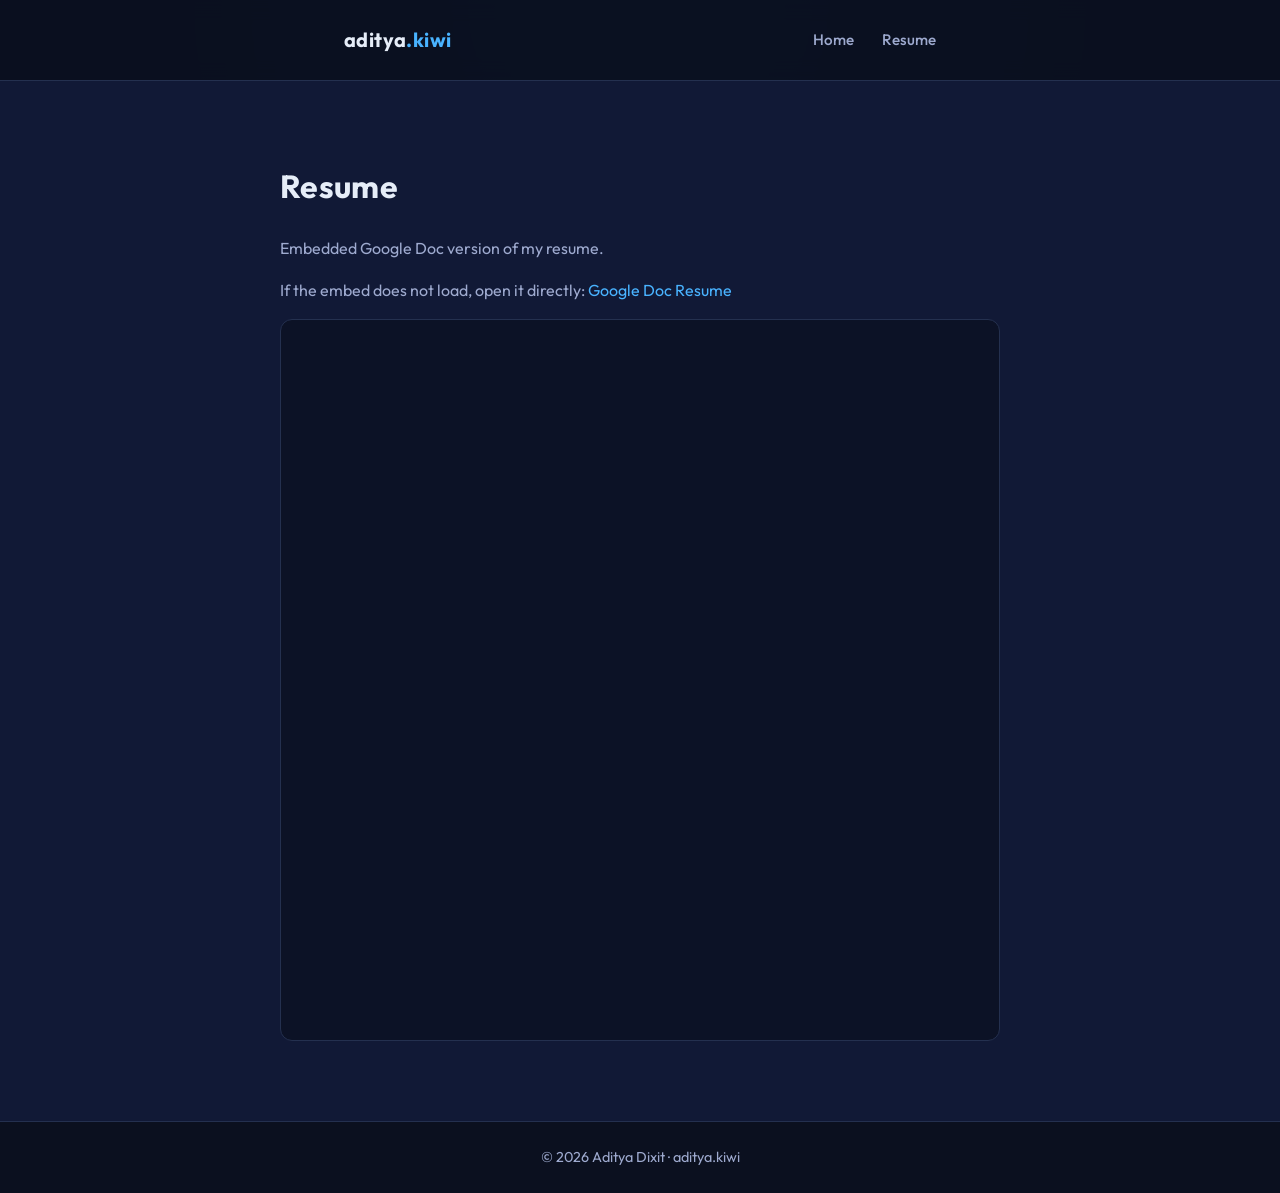
==== resume.html @ 514ca60d "Add resume link to navigation and update styles for improved aesthetics" ====
<!DOCTYPE html>
<html lang="en">
<head>
  <meta charset="UTF-8" />
  <meta name="viewport" content="width=device-width, initial-scale=1.0" />
  <title>Resume · Aditya Dixit</title>
  <meta name="description" content="Resume page for Aditya Dixit." />
  <link rel="preconnect" href="https://fonts.googleapis.com" />
  <link rel="preconnect" href="https://fonts.gstatic.com" crossorigin />
  <link href="https://fonts.googleapis.com/css2?family=Outfit:wght@400;500;600;700&display=swap" rel="stylesheet" />
  <link rel="stylesheet" href="styles.css" />
</head>
<body>
  <header class="site-header">
    <nav class="nav">
      <a href="/" class="logo">aditya<span class="logo-kiwi">.kiwi</span></a>
      <ul class="nav-links">
        <li><a href="/">Home</a></li>
        <li><a href="/resume.html" aria-current="page">Resume</a></li>
      </ul>
      <button class="nav-toggle" aria-label="Toggle menu" aria-expanded="false">
        <span></span><span></span><span></span>
      </button>
    </nav>
  </header>

  <main class="section">
    <div class="container">
      <h1 class="section-title">Resume</h1>
      <p class="contact-text">Embedded Google Doc version of my resume.</p>
      <p class="contact-text">
        If the embed does not load, open it directly:
        <a href="https://docs.google.com/document/d/1rHbs2IAb6PIX2VU8KmDwjcn98vWLpDRbY7W3pXLBNvE/edit?usp=sharing" target="_blank" rel="noopener">
          Google Doc Resume
        </a>
      </p>
      <div class="resume-embed-wrap">
        <iframe
          class="resume-embed"
          title="Aditya Dixit Resume"
          src="https://docs.google.com/document/d/1rHbs2IAb6PIX2VU8KmDwjcn98vWLpDRbY7W3pXLBNvE/preview"
          loading="lazy"
          referrerpolicy="no-referrer-when-downgrade"
          allowfullscreen>
        </iframe>
      </div>
    </div>
  </main>

  <footer class="site-footer">
    <div class="container">
      <p>© <span id="year"></span> Aditya Dixit · aditya.kiwi</p>
    </div>
  </footer>

  <script>
    (function () {
      var yearEl = document.getElementById("year");
      if (yearEl) yearEl.textContent = new Date().getFullYear();

      var toggle = document.querySelector(".nav-toggle");
      var links = document.querySelector(".nav-links");
      if (toggle && links) {
        toggle.addEventListener("click", function () {
          var open = links.classList.toggle("is-open");
          toggle.setAttribute("aria-expanded", open);
        });
      }
    })();
  </script>
</body>
</html>
---- styles.css ----
/* --- Variables --- */
:root {
  --bg: #0b1020;
  --bg-section: #111936;
  --text: #e6edf8;
  --text-muted: #9eaacf;
  --accent: #49b3ff;
  --accent-soft: #182647;
  --border: #24304f;
  --font-sans: "Outfit", system-ui, sans-serif;
  --font-serif: "Source Serif 4", Georgia, serif;
  --container: min(90vw, 720px);
  --space: 1.5rem;
  --radius: 12px;
}

/* --- Reset & base --- */
*, *::before, *::after { box-sizing: border-box; }
html { scroll-behavior: smooth; }
body {
  margin: 0;
  font-family: var(--font-sans);
  font-size: 1rem;
  line-height: 1.6;
  color: var(--text);
  background: var(--bg);
  background-image: radial-gradient(circle at top, rgba(73, 179, 255, 0.12), transparent 40%);
}

a { color: var(--accent); text-decoration: none; }
a:hover { text-decoration: underline; }

/* --- Header --- */
.site-header {
  position: sticky;
  top: 0;
  z-index: 100;
  background: rgba(11, 16, 32, 0.9);
  backdrop-filter: blur(10px);
  border-bottom: 1px solid var(--border);
}

.nav {
  max-width: var(--container);
  margin: 0 auto;
  padding: var(--space) 5vw;
  display: flex;
  align-items: center;
  justify-content: space-between;
}

.logo {
  font-weight: 700;
  font-size: 1.25rem;
  color: var(--text);
  letter-spacing: 0.02em;
}
.logo:hover { text-decoration: none; }
.logo-kiwi { color: var(--accent); }

.nav-links {
  list-style: none;
  margin: 0;
  padding: 0;
  display: flex;
  gap: 1.75rem;
}
.nav-links a {
  color: var(--text-muted);
  font-weight: 500;
  font-size: 0.95rem;
}
.nav-links a:hover { color: var(--accent); }

.nav-toggle {
  display: none;
  flex-direction: column;
  gap: 5px;
  background: none;
  border: none;
  cursor: pointer;
  padding: 4px;
}
.nav-toggle span {
  width: 22px;
  height: 2px;
  background: var(--text);
}

/* --- Hero --- */
.hero {
  padding: clamp(4rem, 12vw, 8rem) 5vw clamp(4rem, 10vw, 6rem);
  text-align: center;
  max-width: var(--container);
  margin: 0 auto;
  position: relative;
}

.hero::before {
  content: "";
  position: absolute;
  inset: 1rem 0 auto;
  height: 1px;
  background: linear-gradient(90deg, transparent, var(--border), transparent);
}

.hero-label {
  font-size: 0.8rem;
  text-transform: uppercase;
  letter-spacing: 0.14em;
  color: var(--accent);
  font-weight: 600;
  margin-bottom: 0.5rem;
  font-family: ui-monospace, SFMono-Regular, Menlo, Monaco, Consolas, "Liberation Mono", "Courier New", monospace;
}

.hero-title {
  font-size: clamp(2.25rem, 6vw, 3.5rem);
  font-weight: 700;
  line-height: 1.15;
  margin: 0 0 0.75rem;
}
.name { color: var(--accent); }

.hero-tagline {
  font-family: var(--font-sans);
  font-size: clamp(1.1rem, 2.5vw, 1.35rem);
  color: var(--text-muted);
  margin: 0 0 1rem;
  font-weight: 500;
}

.hero-bio {
  color: var(--text-muted);
  max-width: 42ch;
  margin: 0 auto 2rem;
  font-size: 1.05rem;
}

.hero-cta {
  display: flex;
  gap: 1rem;
  justify-content: center;
  flex-wrap: wrap;
}

/* --- Buttons --- */
.btn {
  display: inline-block;
  padding: 0.75rem 1.5rem;
  font-weight: 600;
  font-size: 0.95rem;
  border-radius: var(--radius);
  transition: transform 0.15s ease, box-shadow 0.15s ease;
}
.btn:hover { text-decoration: none; }
.btn-primary {
  background: var(--accent);
  color: #041021;
}
.btn-primary:hover {
  background: #78c7ff;
  transform: translateY(-1px);
  box-shadow: 0 4px 14px rgba(73, 179, 255, 0.35);
}
.btn-secondary {
  background: var(--bg-section);
  color: var(--text);
  border: 1px solid var(--border);
}
.btn-secondary:hover {
  background: var(--border);
  transform: translateY(-1px);
}

/* --- Sections --- */
.section {
  padding: clamp(3rem, 8vw, 5rem) 5vw;
}
.section:nth-child(even) { background: var(--bg-section); }

.container {
  max-width: var(--container);
  margin: 0 auto;
}

.section-title {
  font-size: clamp(1.5rem, 4vw, 2rem);
  font-weight: 700;
  margin: 0 0 1.5rem;
  color: var(--text);
  letter-spacing: 0.01em;
}

/* --- Summary --- */
.summary-text {
  font-size: 1.05rem;
  line-height: 1.7;
  color: var(--text);
  margin: 0;
}

/* --- Education --- */
.edu-list {
  display: flex;
  flex-direction: column;
  gap: 2rem;
}
.edu-item {
  padding: 1.5rem;
  background: rgba(11, 16, 32, 0.75);
  border: 1px solid var(--border);
  border-radius: var(--radius);
}
.edu-header {
  margin-bottom: 0.75rem;
}
.edu-school {
  margin: 0 0 0.25rem;
  font-size: 1.15rem;
  font-weight: 600;
  color: var(--accent);
}
.edu-meta {
  display: block;
  font-size: 0.9rem;
  color: var(--text-muted);
}
.edu-details {
  margin: 0;
  padding-left: 1.25rem;
  color: var(--text-muted);
  font-size: 0.95rem;
}
.edu-details li { margin-bottom: 0.25rem; }

/* --- Certifications --- */
.cert-tags {
  display: flex;
  flex-wrap: wrap;
  gap: 0.5rem;
}
.cert-tags span {
  padding: 0.4rem 0.9rem;
  background: var(--accent-soft);
  color: var(--accent);
  font-weight: 500;
  font-size: 0.9rem;
  border-radius: 999px;
  border: 1px solid var(--border);
  font-family: ui-monospace, SFMono-Regular, Menlo, Monaco, Consolas, "Liberation Mono", "Courier New", monospace;
}

/* --- Experience --- */
.exp-list {
  display: flex;
  flex-direction: column;
  gap: 1.5rem;
}
.exp-item {
  padding: 1.5rem;
  background: rgba(11, 16, 32, 0.75);
  border: 1px solid var(--border);
  border-radius: var(--radius);
  transition: border-color 0.2s ease, box-shadow 0.2s ease;
}
.exp-item:hover {
  border-color: var(--accent);
  box-shadow: 0 6px 20px rgba(73, 179, 255, 0.14);
}
.exp-header {
  display: flex;
  flex-wrap: wrap;
  align-items: baseline;
  gap: 0.5rem 1rem;
  margin-bottom: 0.75rem;
}
.exp-role {
  margin: 0;
  font-size: 1.1rem;
  font-weight: 600;
  color: var(--accent);
}
.exp-company {
  font-weight: 500;
  color: var(--text);
}
.exp-place,
.exp-date {
  font-size: 0.9rem;
  color: var(--text-muted);
}
.exp-bullets {
  margin: 0;
  padding-left: 1.25rem;
  font-size: 0.95rem;
  color: var(--text-muted);
  line-height: 1.6;
}
.exp-bullets li { margin-bottom: 0.35rem; }

/* --- Projects --- */
.project-list {
  list-style: none;
  margin: 0;
  padding: 0;
  display: grid;
  gap: 1.25rem;
}

.project-card {
  padding: 1.5rem;
  background: rgba(11, 16, 32, 0.75);
  border: 1px solid var(--border);
  border-radius: var(--radius);
  transition: border-color 0.2s ease, box-shadow 0.2s ease;
}
.project-card:hover {
  border-color: var(--accent);
  box-shadow: 0 6px 20px rgba(73, 179, 255, 0.14);
}

.project-card h3 {
  margin: 0 0 0.35rem;
  font-size: 1.1rem;
  font-weight: 600;
  color: var(--accent);
}
.project-meta {
  margin: 0 0 0.5rem;
  font-size: 0.9rem;
  color: var(--text-muted);
}
.project-bullets {
  margin: 0;
  padding-left: 1.25rem;
  font-size: 0.95rem;
  color: var(--text-muted);
  line-height: 1.6;
}
.project-bullets li { margin-bottom: 0.35rem; }

/* --- AdityaKiwi --- */
.adityakiwi-intro {
  font-family: var(--font-serif);
  font-size: 1.15rem;
  margin: 0 0 1.25rem;
  color: var(--text);
}

.adityakiwi-list {
  margin: 0 0 2rem;
  padding-left: 1.25rem;
}
.adityakiwi-list li {
  margin-bottom: 0.5rem;
  color: var(--text-muted);
}

.adityakiwi-topics h3 {
  font-size: 1rem;
  font-weight: 600;
  margin: 0 0 0.75rem;
  color: var(--text);
}

.topic-tags {
  display: flex;
  flex-wrap: wrap;
  gap: 0.5rem;
}
.topic-tags span {
  padding: 0.35rem 0.85rem;
  background: rgba(11, 16, 32, 0.85);
  border: 1px solid var(--border);
  border-radius: 999px;
  font-size: 0.9rem;
  color: var(--text-muted);
}

.adityakiwi-cta {
  margin: 2rem 0 0;
  font-family: var(--font-serif);
  font-style: italic;
  color: var(--text-muted);
}

/* --- Contact --- */
.contact-text {
  margin: 0 0 1rem;
  color: var(--text-muted);
}

.contact-main {
  display: flex;
  flex-wrap: wrap;
  gap: 1rem 1.5rem;
  align-items: center;
}
.contact-item {
  font-size: 1rem;
  color: var(--accent);
  font-weight: 500;
}
.contact-item:hover { text-decoration: none; }

.contact-email {
  font-size: 1.15rem;
  font-weight: 600;
  color: var(--accent);
}
.contact-email:hover { text-decoration: none; }

.contact-links {
  margin-top: 1.5rem;
  display: flex;
  flex-wrap: wrap;
  gap: 1rem 1.5rem;
}
.contact-links a {
  color: var(--text-muted);
  font-size: 0.95rem;
}
.contact-links a:hover { color: var(--accent); }

/* --- Footer --- */
.site-footer {
  padding: var(--space) 5vw;
  border-top: 1px solid var(--border);
  text-align: center;
  background: rgba(11, 16, 32, 0.65);
}
.site-footer p {
  margin: 0;
  font-size: 0.9rem;
  color: var(--text-muted);
}
.site-footer a { color: var(--text-muted); }

/* --- Resume page --- */
.resume-embed-wrap {
  border: 1px solid var(--border);
  border-radius: var(--radius);
  overflow: hidden;
  background: rgba(11, 16, 32, 0.75);
  min-height: 70vh;
}

.resume-embed {
  width: 100%;
  height: 80vh;
  border: 0;
  display: block;
}

/* --- Mobile nav --- */
@media (max-width: 640px) {
  .nav-links {
    position: fixed;
    top: 0;
    right: 0;
    height: 100vh;
    width: min(280px, 85vw);
    background: var(--bg);
    flex-direction: column;
    padding: 5rem 1.5rem 1.5rem;
    gap: 1rem;
    border-left: 1px solid var(--border);
    transform: translateX(100%);
    transition: transform 0.25s ease;
    z-index: 99;
  }
  .nav-links.is-open { transform: translateX(0); }
  .nav-toggle { display: flex; }
  .nav-toggle[aria-expanded="true"] span:nth-child(1) {
    transform: rotate(45deg) translate(5px, 5px);
  }
  .nav-toggle[aria-expanded="true"] span:nth-child(2) { opacity: 0; }
  .nav-toggle[aria-expanded="true"] span:nth-child(3) {
    transform: rotate(-45deg) translate(5px, -5px);
  }
  .nav-toggle span { transition: transform 0.2s ease, opacity 0.2s ease; }
}
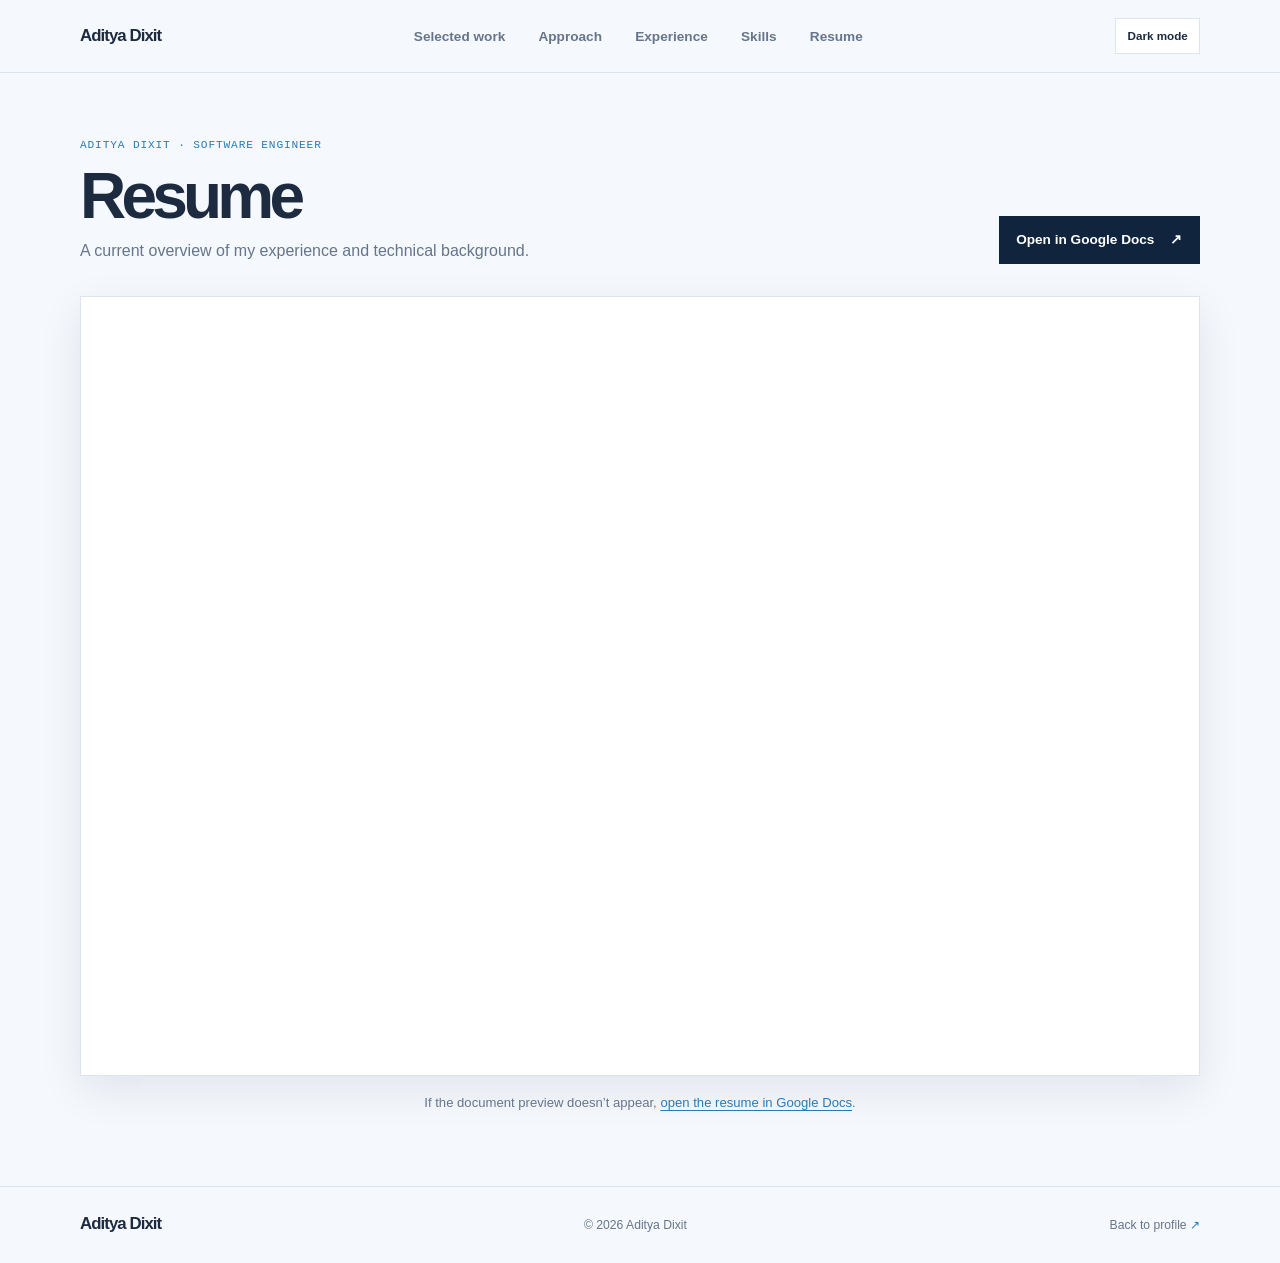
==== commit a822b141: "Polish profile site and add theme toggle" ====
--- a/resume.html
+++ b/resume.html
@@ -3,70 +3,52 @@
 <head>
   <meta charset="UTF-8" />
   <meta name="viewport" content="width=device-width, initial-scale=1.0" />
+  <meta name="theme-color" content="#f5f8fc" />
+  <meta name="description" content="Resume for Aditya Dixit, software engineer working in healthcare AI." />
   <title>Resume · Aditya Dixit</title>
-  <meta name="description" content="Resume page for Aditya Dixit." />
-  <link rel="preconnect" href="https://fonts.googleapis.com" />
-  <link rel="preconnect" href="https://fonts.gstatic.com" crossorigin />
-  <link href="https://fonts.googleapis.com/css2?family=Outfit:wght@400;500;600;700&display=swap" rel="stylesheet" />
+  <script>try{const t=localStorage.getItem('site-theme');if(t==='light'||t==='dark')document.documentElement.dataset.theme=t}catch(e){}</script>
   <link rel="stylesheet" href="styles.css" />
 </head>
 <body>
+  <a class="skip-link" href="#main">Skip to content</a>
   <header class="site-header">
-    <nav class="nav">
-      <a href="/" class="logo">aditya<span class="logo-kiwi">.kiwi</span></a>
-      <ul class="nav-links">
-        <li><a href="/">Home</a></li>
+    <nav class="nav" aria-label="Main navigation">
+      <a class="wordmark" href="/" aria-label="Aditya Dixit, home">Aditya Dixit</a>
+      <ul class="nav-links" id="nav-links">
+        <li><a href="/#work">Selected work</a></li>
+        <li><a href="/#approach">Approach</a></li>
+        <li><a href="/#experience">Experience</a></li>
+        <li><a href="/#skills">Skills</a></li>
         <li><a href="/resume.html" aria-current="page">Resume</a></li>
       </ul>
-      <button class="nav-toggle" aria-label="Toggle menu" aria-expanded="false">
-        <span></span><span></span><span></span>
-      </button>
+      <div class="nav-tools"><button class="theme-toggle" type="button" data-theme-toggle aria-label="Switch to dark mode" aria-pressed="false">Dark mode</button><button class="nav-toggle" aria-label="Open navigation" aria-expanded="false" aria-controls="nav-links"><span></span><span></span></button></div>
     </nav>
   </header>
 
-  <main class="section">
-    <div class="container">
-      <h1 class="section-title">Resume</h1>
-      <p class="contact-text">Embedded Google Doc version of my resume.</p>
-      <p class="contact-text">
-        If the embed does not load, open it directly:
-        <a href="https://docs.google.com/document/d/1rHbs2IAb6PIX2VU8KmDwjcn98vWLpDRbY7W3pXLBNvE/edit?usp=sharing" target="_blank" rel="noopener">
-          Google Doc Resume
-        </a>
-      </p>
-      <div class="resume-embed-wrap">
-        <iframe
-          class="resume-embed"
-          title="Aditya Dixit Resume"
-          src="https://docs.google.com/document/d/1rHbs2IAb6PIX2VU8KmDwjcn98vWLpDRbY7W3pXLBNvE/preview"
-          loading="lazy"
-          referrerpolicy="no-referrer-when-downgrade"
-          allowfullscreen>
-        </iframe>
+  <main id="main" class="section-wrap resume-main">
+    <section class="resume-heading">
+      <div>
+        <p class="eyebrow">Aditya Dixit · Software Engineer</p>
+        <h1>Resume</h1>
+        <p class="resume-description">A current overview of my experience and technical background.</p>
       </div>
+      <a class="button button-dark resume-open" href="https://docs.google.com/document/d/1rHbs2IAb6PIX2VU8KmDwjcn98vWLpDRbY7W3pXLBNvE/edit?usp=sharing" target="_blank" rel="noopener">Open in Google Docs <span aria-hidden="true">↗</span></a>
+    </section>
+
+    <div class="resume-embed-wrap">
+      <iframe
+        class="resume-embed"
+        title="Aditya Dixit resume in Google Docs"
+        src="https://docs.google.com/document/d/1rHbs2IAb6PIX2VU8KmDwjcn98vWLpDRbY7W3pXLBNvE/preview"
+        loading="eager"
+        referrerpolicy="strict-origin-when-cross-origin"
+        allowfullscreen>
+      </iframe>
     </div>
+    <p class="resume-fallback">If the document preview doesn’t appear, <a href="https://docs.google.com/document/d/1rHbs2IAb6PIX2VU8KmDwjcn98vWLpDRbY7W3pXLBNvE/edit?usp=sharing" target="_blank" rel="noopener">open the resume in Google Docs</a>.</p>
   </main>
 
-  <footer class="site-footer">
-    <div class="container">
-      <p>© <span id="year"></span> Aditya Dixit · aditya.kiwi</p>
-    </div>
-  </footer>
-
-  <script>
-    (function () {
-      var yearEl = document.getElementById("year");
-      if (yearEl) yearEl.textContent = new Date().getFullYear();
-
-      var toggle = document.querySelector(".nav-toggle");
-      var links = document.querySelector(".nav-links");
-      if (toggle && links) {
-        toggle.addEventListener("click", function () {
-          var open = links.classList.toggle("is-open");
-          toggle.setAttribute("aria-expanded", open);
-        });
-      }
-    })();
-  </script>
+  <footer class="site-footer"><div class="section-wrap footer-inner"><a class="wordmark" href="/">Aditya Dixit</a><p>© <span id="year"></span> Aditya Dixit</p><a href="/">Back to profile <span aria-hidden="true">↗</span></a></div></footer>
+  <script src="main.js"></script>
 </body>
 </html>
--- a/styles.css
+++ b/styles.css
@@ -1,483 +1,188 @@
-/* --- Variables --- */
 :root {
-  --bg: #0b1020;
-  --bg-section: #111936;
-  --text: #e6edf8;
-  --text-muted: #9eaacf;
-  --accent: #49b3ff;
-  --accent-soft: #182647;
-  --border: #24304f;
-  --font-sans: "Outfit", system-ui, sans-serif;
-  --font-serif: "Source Serif 4", Georgia, serif;
-  --container: min(90vw, 720px);
-  --space: 1.5rem;
-  --radius: 12px;
+  color-scheme: light;
+  --paper: #f5f8fc;
+  --surface: #ffffff;
+  --ink: #1c2b40;
+  --muted: #66758b;
+  --line: #dce4ef;
+  --accent: #287bb9;
+  --accent-light: #e8f1fa;
+  --deep: #10243e;
+  --white: #ffffff;
+  --serif: 'Iowan Old Style', 'Palatino Linotype', Georgia, serif;
+  --sans: 'Avenir Next', Avenir, -apple-system, BlinkMacSystemFont, 'Segoe UI', sans-serif;
+  --display: 'Avenir Next', Avenir, -apple-system, BlinkMacSystemFont, 'Segoe UI', sans-serif;
+  --mono: 'SFMono-Regular', Consolas, 'Liberation Mono', monospace;
+  --page: 1120px;
 }
-
-/* --- Reset & base --- */
-*, *::before, *::after { box-sizing: border-box; }
-html { scroll-behavior: smooth; }
-body {
-  margin: 0;
-  font-family: var(--font-sans);
-  font-size: 1rem;
-  line-height: 1.6;
-  color: var(--text);
-  background: var(--bg);
-  background-image: radial-gradient(circle at top, rgba(73, 179, 255, 0.12), transparent 40%);
+@media (prefers-color-scheme: dark) {
+  :root { color-scheme:dark; --paper:#0b1020; --surface:#111936; --ink:#e6edf8; --muted:#9eaacf; --line:#24304f; --accent:#49b3ff; --accent-light:#182647; --deep:#10213d; --white:#ffffff; }
 }
-
-a { color: var(--accent); text-decoration: none; }
-a:hover { text-decoration: underline; }
-
-/* --- Header --- */
-.site-header {
-  position: sticky;
-  top: 0;
-  z-index: 100;
-  background: rgba(11, 16, 32, 0.9);
-  backdrop-filter: blur(10px);
-  border-bottom: 1px solid var(--border);
+:root[data-theme="light"] { color-scheme:light; --paper:#f5f8fc; --surface:#ffffff; --ink:#1c2b40; --muted:#66758b; --line:#dce4ef; --accent:#287bb9; --accent-light:#e8f1fa; --deep:#10243e; --white:#ffffff; }
+:root[data-theme="dark"] { color-scheme:dark; --paper:#0b1020; --surface:#111936; --ink:#e6edf8; --muted:#9eaacf; --line:#24304f; --accent:#49b3ff; --accent-light:#182647; --deep:#10213d; --white:#ffffff; }
+* { box-sizing: border-box; }
+html { scroll-behavior: smooth; scroll-padding-top: 86px; }
+body { margin:0; color:var(--ink); background:var(--paper); font:16px/1.65 var(--sans); -webkit-font-smoothing:antialiased; }
+a { color:inherit; text-decoration:none; }
+a:hover { color:var(--accent); }
+button { font:inherit; }
+.skip-link { position:fixed; z-index:200; top:10px; left:10px; padding:.6rem 1rem; background:var(--ink); color:var(--paper); transform:translateY(-150%); }
+.skip-link:focus { transform:translateY(0); }
+.section-wrap { width:min(var(--page), calc(100% - 56px)); margin-inline:auto; }
+.site-header { position:sticky; z-index:50; top:0; background:color-mix(in srgb,var(--paper) 92%,transparent); border-bottom:1px solid var(--line); backdrop-filter:blur(16px); }
+.nav { width:min(var(--page),calc(100% - 56px)); min-height:72px; margin:auto; display:flex; align-items:center; justify-content:space-between; gap:2rem; }
+.nav-tools { display:flex; align-items:center; gap:.6rem; }
+.wordmark { font:800 1.05rem/1 var(--display); letter-spacing:-.055em; }
+.wordmark span { color:var(--accent); }
+.nav-links { display:flex; align-items:center; gap:clamp(1rem,2.6vw,2.2rem); list-style:none; margin:0; padding:0; }
+.nav-links a { color:var(--muted); font-size:.85rem; font-weight:600; transition:color .18s ease; }
+.nav-links a:hover,.nav-links .resume-link { color:var(--ink); }
+.resume-link span { color:var(--accent); }
+.theme-toggle { min-height:36px; padding:.45rem .7rem; border:1px solid var(--line); color:var(--ink); background:var(--surface); font-size:.73rem; font-weight:700; cursor:pointer; transition:border-color .18s ease,background .18s ease,color .18s ease; }
+.theme-toggle:hover { border-color:var(--accent); color:var(--accent); }
+.nav-toggle { display:none; border:0; background:none; color:var(--ink); }
+.intro { display:grid; grid-template-columns:minmax(0,1fr) 250px; align-items:center; gap:clamp(3rem,9vw,8rem); padding-block:clamp(5rem,10vw,8.8rem) clamp(5rem,8vw,7rem); }
+.intro-copy { max-width:750px; }
+.eyebrow { margin:0 0 1.25rem; color:var(--accent); font:500 .7rem/1.5 var(--mono); letter-spacing:.075em; text-transform:uppercase; }
+.status-dot { display:inline-block; width:7px; height:7px; margin:0 .55rem .05rem 0; border-radius:50%; background:var(--accent); }
+h1,h2,h3,p { margin-top:0; }
+h1 { max-width:790px; margin-bottom:1.5rem; font:600 clamp(3rem,7.3vw,6.3rem)/1.035 var(--display); letter-spacing:-.075em; }
+h1 em { color:var(--accent); font-family:var(--serif); font-weight:400; letter-spacing:-.06em; }
+.intro-lede { max-width:650px; margin-bottom:2rem; color:var(--muted); font-size:clamp(1.02rem,1.6vw,1.2rem); line-height:1.8; }
+.intro-actions { display:flex; align-items:center; gap:1.5rem; flex-wrap:wrap; }
+.button { min-height:48px; display:inline-flex; align-items:center; justify-content:center; gap:1rem; padding:.72rem 1.1rem; font-size:.85rem; font-weight:700; transition:transform .18s ease,background .18s ease; }
+.button:hover { transform:translateY(-2px); text-decoration:none; }
+.button-dark { color:#fff; background:var(--deep); }
+.button-dark:hover { color:#041021; background:var(--accent); }
+.text-link { color:var(--muted); font-size:.88rem; font-weight:600; }
+.text-link span { color:var(--accent); }
+.intro-note { padding:1.4rem 0 1.4rem 1.5rem; border-left:1px solid var(--line); }
+.note-label,.note-foot { color:var(--muted); font-size:.76rem; }
+.note-label { margin-bottom:1rem; }
+.path-list { display:grid; gap:.35rem; margin:0 0 1.15rem; padding:0; list-style:none; color:var(--muted); font:500 .83rem/1.5 var(--mono); }
+.path-list li::before { content:'—'; margin-right:.65rem; color:var(--line); }
+.path-list .path-current { color:var(--accent); }
+.path-list .path-current::before { content:'→'; color:var(--accent); }
+.note-foot { margin:0; line-height:1.55; }
+.section-block { padding-block:clamp(4.7rem,8vw,7rem); }
+.section-heading { display:flex; align-items:end; justify-content:space-between; gap:3rem; margin-bottom:2.6rem; }
+.section-heading .eyebrow { margin-bottom:.7rem; }
+.section-heading h2,.contact-inner h2 { max-width:620px; margin:0; font:600 clamp(2rem,4vw,3.25rem)/1.12 var(--display); letter-spacing:-.065em; }
+.section-summary { max-width:360px; margin:0 0 .25rem; color:var(--muted); font-size:.93rem; line-height:1.75; }
+.work-grid { display:grid; grid-template-columns:repeat(2,minmax(0,1fr)); gap:14px; }
+.work-card { display:flex; flex-direction:column; min-height:320px; padding:clamp(1.3rem,2.7vw,2rem); border:1px solid var(--line); background:var(--surface); transition:border-color .2s ease,transform .2s ease; }
+.work-card:hover { transform:translateY(-3px); border-color:var(--accent); }
+.work-featured { grid-column:span 2; min-height:355px; }
+.card-top { display:flex; justify-content:space-between; gap:1rem; margin-bottom:1.8rem; }
+.card-index,.card-type { color:var(--muted); font:400 .68rem/1.5 var(--mono); }
+.card-index { color:var(--accent); }
+.work-card h3 { margin:0 0 .75rem; font:650 clamp(1.35rem,2.3vw,1.85rem)/1.2 var(--display); letter-spacing:-.045em; }
+.work-card > p { max-width:70ch; margin-bottom:1rem; color:var(--muted); font-size:.93rem; }
+.detail-list { margin:0 0 1.5rem; padding-left:1.1rem; color:var(--muted); font-size:.86rem; }
+.detail-list li { padding:.17rem 0 .17rem .25rem; }
+.detail-list li::marker { color:var(--accent); }
+.card-footer { display:flex; flex-wrap:wrap; gap:.5rem; margin-top:auto; padding-top:1rem; border-top:1px solid var(--line); }
+.card-footer span { padding:.28rem .55rem; color:var(--accent); background:var(--accent-light); font:400 .64rem/1.45 var(--mono); }
+.approach-section,.skills-section { background:var(--accent-light); }
+.approach-grid { display:grid; grid-template-columns:repeat(2,minmax(0,1fr)); border-top:1px solid color-mix(in srgb,var(--accent) 25%,var(--line)); }
+.principle { display:grid; grid-template-columns:36px 1fr; gap:1rem; padding:1.55rem 1.5rem 1.55rem 0; border-bottom:1px solid color-mix(in srgb,var(--accent) 25%,var(--line)); }
+.principle:nth-child(odd) { border-right:1px solid color-mix(in srgb,var(--accent) 25%,var(--line)); }
+.principle:nth-child(even) { padding-left:1.5rem; }
+.principle-number { padding-top:.15rem; color:var(--accent); font:400 .72rem/1.5 var(--mono); }
+.principle h3 { margin:0 0 .4rem; font:650 1rem/1.4 var(--display); }
+.principle p { margin:0; color:var(--muted); font-size:.86rem; line-height:1.75; }
+.scale-strip { display:flex; align-items:center; justify-content:space-between; gap:1.5rem; margin-top:2.2rem; padding:1.4rem 1.5rem; border:1px solid color-mix(in srgb,var(--accent) 25%,var(--line)); }
+.scale-strip > p { flex:1; margin:0; color:var(--muted); font-size:.8rem; }
+.scale-strip div { display:grid; gap:.1rem; }
+.scale-strip strong { color:var(--accent); font:600 1.5rem/1.2 var(--display); letter-spacing:-.05em; }
+.scale-strip span { color:var(--muted); font-size:.65rem; }
+.timeline { border-top:1px solid var(--line); }
+.timeline-item { display:grid; grid-template-columns:200px 1fr; gap:clamp(1.5rem,5vw,4.5rem); padding:1.8rem 0; border-bottom:1px solid var(--line); }
+.timeline-date { color:var(--muted); font:400 .72rem/1.6 var(--mono); }
+.timeline-company { margin-bottom:.25rem; color:var(--accent); font-size:.78rem; font-weight:700; }
+.timeline-body h3 { margin:0 0 .75rem; font:650 1.2rem/1.35 var(--display); letter-spacing:-.035em; }
+.timeline-body ul { margin:0; padding-left:1rem; color:var(--muted); font-size:.87rem; }
+.timeline-body li { margin:.35rem 0; padding-left:.2rem; }
+.timeline-body li::marker { color:var(--accent); }
+.skills-grid { display:grid; grid-template-columns:repeat(3,minmax(0,1fr)); border-top:1px solid color-mix(in srgb,var(--accent) 25%,var(--line)); }
+.skill-group { min-height:145px; padding:1.35rem 1.4rem 1.3rem 0; border-bottom:1px solid color-mix(in srgb,var(--accent) 25%,var(--line)); }
+.skill-group:not(:nth-child(3n)) { border-right:1px solid color-mix(in srgb,var(--accent) 25%,var(--line)); }
+.skill-group:not(:nth-child(3n+1)) { padding-left:1.4rem; }
+.skill-group h3 { margin:0 0 .55rem; color:var(--accent); font:500 .69rem/1.5 var(--mono); text-transform:uppercase; letter-spacing:.06em; }
+.skill-group p { margin:0; color:var(--ink); font-size:.86rem; line-height:1.75; }
+.education-grid { display:grid; grid-template-columns:1fr 1fr; border-top:1px solid var(--line); }
+.education-grid article { padding:1.5rem 1.5rem 1.5rem 0; border-bottom:1px solid var(--line); }
+.education-grid article:nth-child(even) { padding-left:1.5rem; border-left:1px solid var(--line); }
+.education-degree { margin:0 0 .7rem; color:var(--accent); font:400 .7rem/1.5 var(--mono); }
+.education-grid h3 { margin:0 0 .2rem; font:650 1.1rem/1.4 var(--display); }
+.education-grid article > p:last-child { margin:0; color:var(--muted); font-size:.88rem; }
+.education-grid .coursework { grid-column:span 2; padding-top:1.3rem; border-left:0; }
+.contact-section { background:var(--deep); color:#fff; }
+.contact-inner { display:flex; align-items:center; justify-content:space-between; gap:3rem; padding-block:clamp(3.7rem,7vw,5.8rem); }
+.contact-inner .eyebrow { color:#a4d2ff; }
+.contact-inner h2 { margin-bottom:.75rem; }
+.contact-inner p:not(.eyebrow) { max-width:520px; margin:0; color:#d2deef; font-size:.9rem; }
+.contact-actions { display:grid; justify-items:start; gap:.8rem; flex:0 0 auto; }
+.button-light { color:var(--deep); background:#fffefa; }
+.button-light:hover { color:var(--deep); background:#d9e9f8; }
+.contact-secondary { color:#d2deef; font-size:.82rem; }
+.contact-secondary:hover { color:#fff; }
+.site-footer { border-top:1px solid var(--line); }
+.footer-inner { display:flex; min-height:76px; align-items:center; justify-content:space-between; gap:1rem; }
+.footer-inner p,.footer-inner > a:last-child { margin:0; color:var(--muted); font-size:.76rem; }
+.footer-inner .wordmark { color:var(--ink); }
+.footer-inner > a:last-child span { color:var(--accent); }
+.resume-main { padding-top:clamp(2.7rem,5vw,4.5rem); padding-bottom:4.5rem; }
+.resume-heading { display:flex; align-items:end; justify-content:space-between; gap:2rem; margin-bottom:2rem; }
+.resume-heading .eyebrow { margin-bottom:.6rem; }
+.resume-heading h1 { margin:0 0 .5rem; font-size:clamp(2.7rem,5vw,4rem); }
+.resume-description { margin:0; color:var(--muted); }
+.resume-open { flex-shrink:0; }
+.resume-embed-wrap { width:100%; height:max(780px,min(1180px,calc(100vh - 130px))); overflow:hidden; border:1px solid var(--line); background:var(--surface); box-shadow:0 14px 40px rgba(22,46,75,.09); }
+.resume-embed { display:block; width:100%; height:100%; border:0; background:var(--surface); }
+.resume-fallback { margin:1rem 0 0; color:var(--muted); text-align:center; font-size:.82rem; }
+.resume-fallback a { color:var(--accent); text-decoration:underline; text-underline-offset:3px; }
+:focus-visible { outline:3px solid var(--accent); outline-offset:4px; }
+@media (prefers-reduced-motion:reduce) { *,*::before,*::after { scroll-behavior:auto!important; transition:none!important; } }
+@media (max-width:760px) {
+  .section-wrap,.nav { width:min(100% - 40px,var(--page)); }
+  .nav { min-height:64px; }
+  .nav-toggle { display:grid; gap:5px; padding:.5rem; cursor:pointer; }
+  .nav-toggle span { width:21px; height:1.5px; background:var(--ink); }
+  .nav-links { position:absolute; top:calc(100% + 1px); left:0; right:0; display:none; align-items:stretch; gap:0; padding:.4rem 20px 1rem; background:var(--paper); border-bottom:1px solid var(--line); }
+  .nav-links.is-open { display:grid; }
+  .nav-links li a { display:block; padding:.75rem 0; }
+  .nav-tools .theme-toggle { min-height:34px; padding:.38rem .55rem; font-size:.68rem; }
+  .intro { grid-template-columns:1fr; gap:2.5rem; padding-block:5rem 4.5rem; }
+  .intro-note { max-width:460px; }
+  .section-heading { display:block; }
+  .section-summary { margin-top:1rem; }
+  .resume-heading { align-items:flex-start; flex-direction:column; }
+  .timeline-item { grid-template-columns:140px 1fr; gap:1.5rem; }
+  .skills-grid { grid-template-columns:repeat(2,minmax(0,1fr)); }
+  .skill-group:not(:nth-child(3n)) { border-right:0; }
+  .skill-group:not(:nth-child(3n+1)) { padding-left:0; }
+  .skill-group:nth-child(odd) { border-right:1px solid color-mix(in srgb,var(--accent) 25%,var(--line)); }
+  .skill-group:nth-child(even) { padding-left:1.2rem; }
+  .contact-inner { align-items:flex-start; flex-direction:column; gap:1.6rem; }
 }
-
-.nav {
-  max-width: var(--container);
-  margin: 0 auto;
-  padding: var(--space) 5vw;
-  display: flex;
-  align-items: center;
-  justify-content: space-between;
+@media (max-width:520px) {
+  body { font-size:15px; }
+  .section-wrap,.nav { width:calc(100% - 36px); }
+  h1 { font-size:clamp(2.8rem,14vw,4rem); }
+  .section-block { padding-block:4.2rem; }
+  .work-grid,.approach-grid,.education-grid { grid-template-columns:1fr; }
+  .work-featured { grid-column:auto; }
+  .work-card { min-height:0; }
+  .principle,.principle:nth-child(even) { padding:1.25rem 0; border-right:0; }
+  .scale-strip { display:grid; grid-template-columns:1fr 1fr; }
+  .scale-strip > p { grid-column:span 2; }
+  .timeline-item { grid-template-columns:1fr; gap:.35rem; padding:1.3rem 0; }
+  .timeline-date { order:0; }
+  .education-grid article,.education-grid article:nth-child(even),.education-grid .coursework { grid-column:auto; padding:1.2rem 0; border-left:0; }
+  .skills-grid { grid-template-columns:1fr; }
+  .skill-group,.skill-group:nth-child(odd),.skill-group:nth-child(even) { min-height:0; padding:1.1rem 0; border-right:0; }
+  .footer-inner { min-height:70px; }
+  .resume-main { padding-top:2.5rem; }
+  .resume-embed-wrap { height:82vh; min-height:720px; }
 }
-
-.logo {
-  font-weight: 700;
-  font-size: 1.25rem;
-  color: var(--text);
-  letter-spacing: 0.02em;
-}
-.logo:hover { text-decoration: none; }
-.logo-kiwi { color: var(--accent); }
-
-.nav-links {
-  list-style: none;
-  margin: 0;
-  padding: 0;
-  display: flex;
-  gap: 1.75rem;
-}
-.nav-links a {
-  color: var(--text-muted);
-  font-weight: 500;
-  font-size: 0.95rem;
-}
-.nav-links a:hover { color: var(--accent); }
-
-.nav-toggle {
-  display: none;
-  flex-direction: column;
-  gap: 5px;
-  background: none;
-  border: none;
-  cursor: pointer;
-  padding: 4px;
-}
-.nav-toggle span {
-  width: 22px;
-  height: 2px;
-  background: var(--text);
-}
-
-/* --- Hero --- */
-.hero {
-  padding: clamp(4rem, 12vw, 8rem) 5vw clamp(4rem, 10vw, 6rem);
-  text-align: center;
-  max-width: var(--container);
-  margin: 0 auto;
-  position: relative;
-}
-
-.hero::before {
-  content: "";
-  position: absolute;
-  inset: 1rem 0 auto;
-  height: 1px;
-  background: linear-gradient(90deg, transparent, var(--border), transparent);
-}
-
-.hero-label {
-  font-size: 0.8rem;
-  text-transform: uppercase;
-  letter-spacing: 0.14em;
-  color: var(--accent);
-  font-weight: 600;
-  margin-bottom: 0.5rem;
-  font-family: ui-monospace, SFMono-Regular, Menlo, Monaco, Consolas, "Liberation Mono", "Courier New", monospace;
-}
-
-.hero-title {
-  font-size: clamp(2.25rem, 6vw, 3.5rem);
-  font-weight: 700;
-  line-height: 1.15;
-  margin: 0 0 0.75rem;
-}
-.name { color: var(--accent); }
-
-.hero-tagline {
-  font-family: var(--font-sans);
-  font-size: clamp(1.1rem, 2.5vw, 1.35rem);
-  color: var(--text-muted);
-  margin: 0 0 1rem;
-  font-weight: 500;
-}
-
-.hero-bio {
-  color: var(--text-muted);
-  max-width: 42ch;
-  margin: 0 auto 2rem;
-  font-size: 1.05rem;
-}
-
-.hero-cta {
-  display: flex;
-  gap: 1rem;
-  justify-content: center;
-  flex-wrap: wrap;
-}
-
-/* --- Buttons --- */
-.btn {
-  display: inline-block;
-  padding: 0.75rem 1.5rem;
-  font-weight: 600;
-  font-size: 0.95rem;
-  border-radius: var(--radius);
-  transition: transform 0.15s ease, box-shadow 0.15s ease;
-}
-.btn:hover { text-decoration: none; }
-.btn-primary {
-  background: var(--accent);
-  color: #041021;
-}
-.btn-primary:hover {
-  background: #78c7ff;
-  transform: translateY(-1px);
-  box-shadow: 0 4px 14px rgba(73, 179, 255, 0.35);
-}
-.btn-secondary {
-  background: var(--bg-section);
-  color: var(--text);
-  border: 1px solid var(--border);
-}
-.btn-secondary:hover {
-  background: var(--border);
-  transform: translateY(-1px);
-}
-
-/* --- Sections --- */
-.section {
-  padding: clamp(3rem, 8vw, 5rem) 5vw;
-}
-.section:nth-child(even) { background: var(--bg-section); }
-
-.container {
-  max-width: var(--container);
-  margin: 0 auto;
-}
-
-.section-title {
-  font-size: clamp(1.5rem, 4vw, 2rem);
-  font-weight: 700;
-  margin: 0 0 1.5rem;
-  color: var(--text);
-  letter-spacing: 0.01em;
-}
-
-/* --- Summary --- */
-.summary-text {
-  font-size: 1.05rem;
-  line-height: 1.7;
-  color: var(--text);
-  margin: 0;
-}
-
-/* --- Education --- */
-.edu-list {
-  display: flex;
-  flex-direction: column;
-  gap: 2rem;
-}
-.edu-item {
-  padding: 1.5rem;
-  background: rgba(11, 16, 32, 0.75);
-  border: 1px solid var(--border);
-  border-radius: var(--radius);
-}
-.edu-header {
-  margin-bottom: 0.75rem;
-}
-.edu-school {
-  margin: 0 0 0.25rem;
-  font-size: 1.15rem;
-  font-weight: 600;
-  color: var(--accent);
-}
-.edu-meta {
-  display: block;
-  font-size: 0.9rem;
-  color: var(--text-muted);
-}
-.edu-details {
-  margin: 0;
-  padding-left: 1.25rem;
-  color: var(--text-muted);
-  font-size: 0.95rem;
-}
-.edu-details li { margin-bottom: 0.25rem; }
-
-/* --- Certifications --- */
-.cert-tags {
-  display: flex;
-  flex-wrap: wrap;
-  gap: 0.5rem;
-}
-.cert-tags span {
-  padding: 0.4rem 0.9rem;
-  background: var(--accent-soft);
-  color: var(--accent);
-  font-weight: 500;
-  font-size: 0.9rem;
-  border-radius: 999px;
-  border: 1px solid var(--border);
-  font-family: ui-monospace, SFMono-Regular, Menlo, Monaco, Consolas, "Liberation Mono", "Courier New", monospace;
-}
-
-/* --- Experience --- */
-.exp-list {
-  display: flex;
-  flex-direction: column;
-  gap: 1.5rem;
-}
-.exp-item {
-  padding: 1.5rem;
-  background: rgba(11, 16, 32, 0.75);
-  border: 1px solid var(--border);
-  border-radius: var(--radius);
-  transition: border-color 0.2s ease, box-shadow 0.2s ease;
-}
-.exp-item:hover {
-  border-color: var(--accent);
-  box-shadow: 0 6px 20px rgba(73, 179, 255, 0.14);
-}
-.exp-header {
-  display: flex;
-  flex-wrap: wrap;
-  align-items: baseline;
-  gap: 0.5rem 1rem;
-  margin-bottom: 0.75rem;
-}
-.exp-role {
-  margin: 0;
-  font-size: 1.1rem;
-  font-weight: 600;
-  color: var(--accent);
-}
-.exp-company {
-  font-weight: 500;
-  color: var(--text);
-}
-.exp-place,
-.exp-date {
-  font-size: 0.9rem;
-  color: var(--text-muted);
-}
-.exp-bullets {
-  margin: 0;
-  padding-left: 1.25rem;
-  font-size: 0.95rem;
-  color: var(--text-muted);
-  line-height: 1.6;
-}
-.exp-bullets li { margin-bottom: 0.35rem; }
-
-/* --- Projects --- */
-.project-list {
-  list-style: none;
-  margin: 0;
-  padding: 0;
-  display: grid;
-  gap: 1.25rem;
-}
-
-.project-card {
-  padding: 1.5rem;
-  background: rgba(11, 16, 32, 0.75);
-  border: 1px solid var(--border);
-  border-radius: var(--radius);
-  transition: border-color 0.2s ease, box-shadow 0.2s ease;
-}
-.project-card:hover {
-  border-color: var(--accent);
-  box-shadow: 0 6px 20px rgba(73, 179, 255, 0.14);
-}
-
-.project-card h3 {
-  margin: 0 0 0.35rem;
-  font-size: 1.1rem;
-  font-weight: 600;
-  color: var(--accent);
-}
-.project-meta {
-  margin: 0 0 0.5rem;
-  font-size: 0.9rem;
-  color: var(--text-muted);
-}
-.project-bullets {
-  margin: 0;
-  padding-left: 1.25rem;
-  font-size: 0.95rem;
-  color: var(--text-muted);
-  line-height: 1.6;
-}
-.project-bullets li { margin-bottom: 0.35rem; }
-
-/* --- AdityaKiwi --- */
-.adityakiwi-intro {
-  font-family: var(--font-serif);
-  font-size: 1.15rem;
-  margin: 0 0 1.25rem;
-  color: var(--text);
-}
-
-.adityakiwi-list {
-  margin: 0 0 2rem;
-  padding-left: 1.25rem;
-}
-.adityakiwi-list li {
-  margin-bottom: 0.5rem;
-  color: var(--text-muted);
-}
-
-.adityakiwi-topics h3 {
-  font-size: 1rem;
-  font-weight: 600;
-  margin: 0 0 0.75rem;
-  color: var(--text);
-}
-
-.topic-tags {
-  display: flex;
-  flex-wrap: wrap;
-  gap: 0.5rem;
-}
-.topic-tags span {
-  padding: 0.35rem 0.85rem;
-  background: rgba(11, 16, 32, 0.85);
-  border: 1px solid var(--border);
-  border-radius: 999px;
-  font-size: 0.9rem;
-  color: var(--text-muted);
-}
-
-.adityakiwi-cta {
-  margin: 2rem 0 0;
-  font-family: var(--font-serif);
-  font-style: italic;
-  color: var(--text-muted);
-}
-
-/* --- Contact --- */
-.contact-text {
-  margin: 0 0 1rem;
-  color: var(--text-muted);
-}
-
-.contact-main {
-  display: flex;
-  flex-wrap: wrap;
-  gap: 1rem 1.5rem;
-  align-items: center;
-}
-.contact-item {
-  font-size: 1rem;
-  color: var(--accent);
-  font-weight: 500;
-}
-.contact-item:hover { text-decoration: none; }
-
-.contact-email {
-  font-size: 1.15rem;
-  font-weight: 600;
-  color: var(--accent);
-}
-.contact-email:hover { text-decoration: none; }
-
-.contact-links {
-  margin-top: 1.5rem;
-  display: flex;
-  flex-wrap: wrap;
-  gap: 1rem 1.5rem;
-}
-.contact-links a {
-  color: var(--text-muted);
-  font-size: 0.95rem;
-}
-.contact-links a:hover { color: var(--accent); }
-
-/* --- Footer --- */
-.site-footer {
-  padding: var(--space) 5vw;
-  border-top: 1px solid var(--border);
-  text-align: center;
-  background: rgba(11, 16, 32, 0.65);
-}
-.site-footer p {
-  margin: 0;
-  font-size: 0.9rem;
-  color: var(--text-muted);
-}
-.site-footer a { color: var(--text-muted); }
-
-/* --- Resume page --- */
-.resume-embed-wrap {
-  border: 1px solid var(--border);
-  border-radius: var(--radius);
-  overflow: hidden;
-  background: rgba(11, 16, 32, 0.75);
-  min-height: 70vh;
-}
-
-.resume-embed {
-  width: 100%;
-  height: 80vh;
-  border: 0;
-  display: block;
-}
-
-/* --- Mobile nav --- */
-@media (max-width: 640px) {
-  .nav-links {
-    position: fixed;
-    top: 0;
-    right: 0;
-    height: 100vh;
-    width: min(280px, 85vw);
-    background: var(--bg);
-    flex-direction: column;
-    padding: 5rem 1.5rem 1.5rem;
-    gap: 1rem;
-    border-left: 1px solid var(--border);
-    transform: translateX(100%);
-    transition: transform 0.25s ease;
-    z-index: 99;
-  }
-  .nav-links.is-open { transform: translateX(0); }
-  .nav-toggle { display: flex; }
-  .nav-toggle[aria-expanded="true"] span:nth-child(1) {
-    transform: rotate(45deg) translate(5px, 5px);
-  }
-  .nav-toggle[aria-expanded="true"] span:nth-child(2) { opacity: 0; }
-  .nav-toggle[aria-expanded="true"] span:nth-child(3) {
-    transform: rotate(-45deg) translate(5px, -5px);
-  }
-  .nav-toggle span { transition: transform 0.2s ease, opacity 0.2s ease; }
-}
